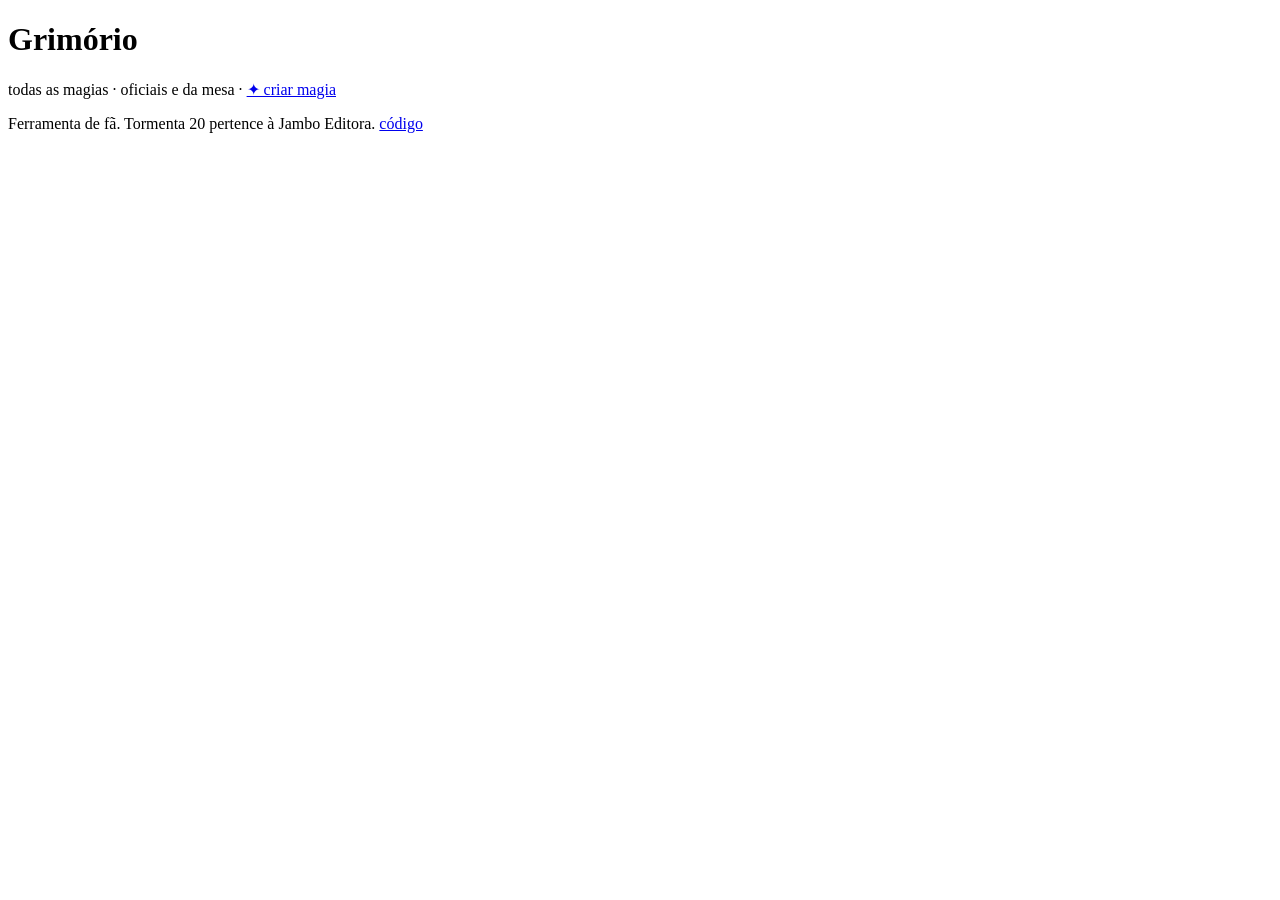
==== static/grimorio.html @ e855775f "Grimório: pesquisa e filtros de todas as magias (oficiais + da mesa) Componente único (grimorio.js) " ====
<!doctype html>
<html lang="pt-BR">
<head>
<meta charset="utf-8">
<meta name="viewport" content="width=device-width, initial-scale=1">
<title>Grimório — Criador de Magias T20</title>
<meta name="description" content="Todas as magias de Tormenta 20 + as criadas pela mesa: pesquise e filtre por círculo, escola e tipo.">
<link rel="preconnect" href="https://fonts.googleapis.com">
<link rel="preconnect" href="https://fonts.gstatic.com" crossorigin>
<link href="https://fonts.googleapis.com/css2?family=Cinzel:wght@500;700;900&family=Alegreya:ital,wght@0,400;0,500;0,700;1,400&display=swap" rel="stylesheet">
<link rel="stylesheet" href="/style.css">
<link rel="icon" href="data:image/svg+xml,<svg xmlns='http://www.w3.org/2000/svg' viewBox='0 0 100 100'><text y='.9em' font-size='90'>📖</text></svg>">
</head>
<body>
<div class="brasa" aria-hidden="true"></div>

<header>
  <h1>Grimório</h1>
  <p class="sub">todas as magias · oficiais e da mesa · <a class="link-ouro" href="/">✦ criar magia</a></p>
</header>

<main class="grimorio-main">
  <section id="g-pagina" class="painel"></section>
</main>

<footer>Ferramenta de fã. Tormenta 20 pertence à Jambo Editora.
  <a href="https://github.com/RaymundoJMSN/criador-magias-t20">código</a></footer>

<script type="module" src="/grimorio.js"></script>
</body>
</html>
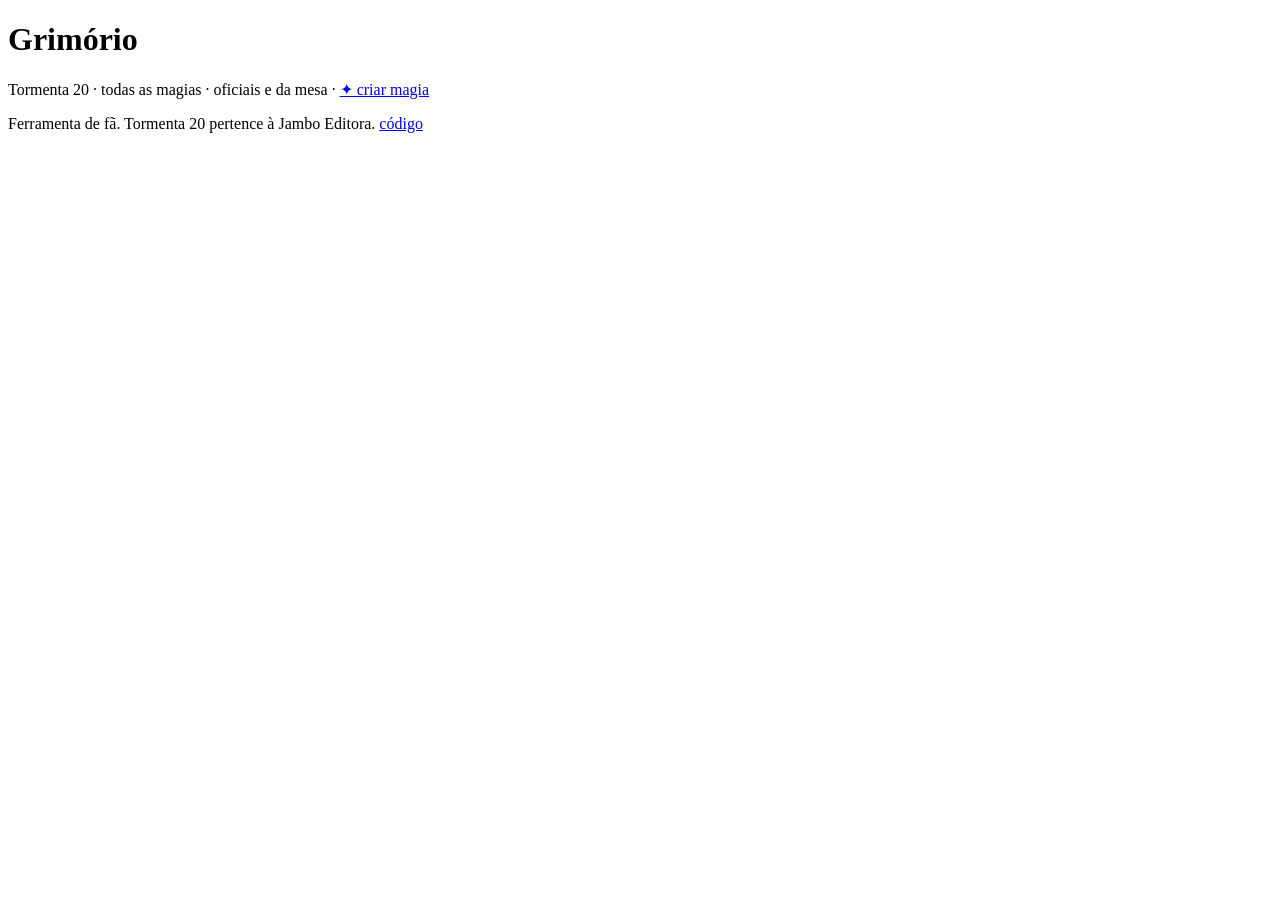
==== commit 2979abe2: "Grimório vira a página inicial (/), criador em /criar; mesa de cartas global - quadro.js: mesa singl" ====
--- a/static/grimorio.html
+++ b/static/grimorio.html
@@ -9,6 +9,7 @@
 <link rel="preconnect" href="https://fonts.gstatic.com" crossorigin>
 <link href="https://fonts.googleapis.com/css2?family=Cinzel:wght@500;700;900&family=Alegreya:ital,wght@0,400;0,500;0,700;1,400&display=swap" rel="stylesheet">
 <link rel="stylesheet" href="/style.css">
+<link rel="canonical" href="https://magias.raynathus.com.br/">
 <link rel="icon" href="data:image/svg+xml,<svg xmlns='http://www.w3.org/2000/svg' viewBox='0 0 100 100'><text y='.9em' font-size='90'>📖</text></svg>">
 </head>
 <body>
@@ -16,7 +17,7 @@
 
 <header>
   <h1>Grimório</h1>
-  <p class="sub">todas as magias · oficiais e da mesa · <a class="link-ouro" href="/">✦ criar magia</a></p>
+  <p class="sub">Tormenta 20 · todas as magias · oficiais e da mesa · <a class="link-ouro" href="/criar">✦ criar magia</a></p>
 </header>
 
 <main class="grimorio-main">
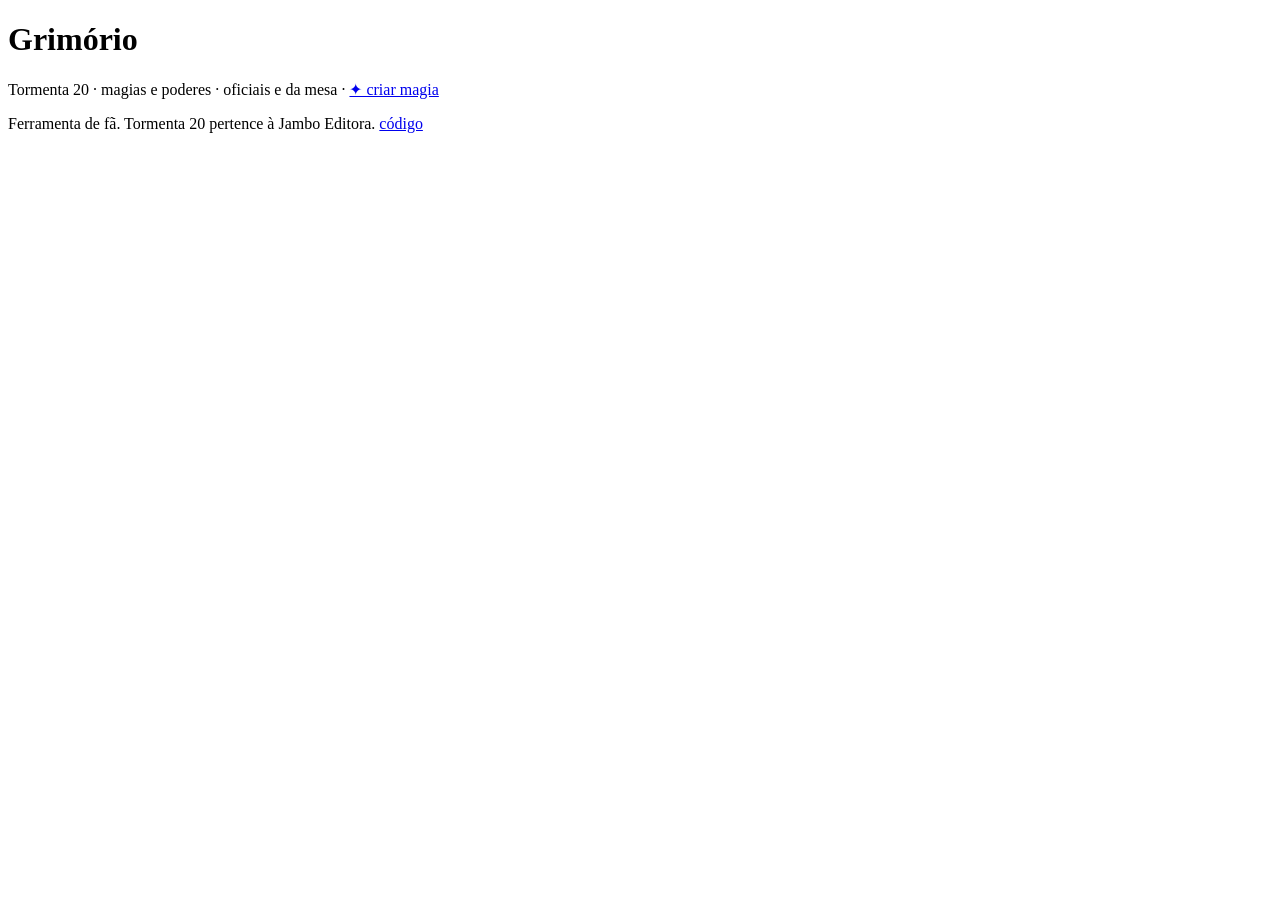
==== commit 50f6b25e: "Grimório ganha aba de poderes: 1.612 poderes oficiais com a mesma busca das magias A página / passa " ====
--- a/static/grimorio.html
+++ b/static/grimorio.html
@@ -3,8 +3,8 @@
 <head>
 <meta charset="utf-8">
 <meta name="viewport" content="width=device-width, initial-scale=1">
-<title>Grimório — Criador de Magias T20</title>
-<meta name="description" content="Todas as magias de Tormenta 20 + as criadas pela mesa: pesquise e filtre por círculo, escola e tipo.">
+<title>Grimório — Magias e Poderes de Tormenta 20</title>
+<meta name="description" content="Todas as magias e poderes de Tormenta 20 + as magias criadas pela mesa: pesquise e filtre por círculo, escola, tipo, categoria e livro.">
 <link rel="preconnect" href="https://fonts.googleapis.com">
 <link rel="preconnect" href="https://fonts.gstatic.com" crossorigin>
 <link href="https://fonts.googleapis.com/css2?family=Cinzel:wght@500;700;900&family=Alegreya:ital,wght@0,400;0,500;0,700;1,400&display=swap" rel="stylesheet">
@@ -17,7 +17,7 @@
 
 <header>
   <h1>Grimório</h1>
-  <p class="sub">Tormenta 20 · todas as magias · oficiais e da mesa · <a class="link-ouro" href="/criar">✦ criar magia</a></p>
+  <p class="sub">Tormenta 20 · magias e poderes · oficiais e da mesa · <a class="link-ouro" href="/criar">✦ criar magia</a></p>
 </header>
 
 <main class="grimorio-main">
